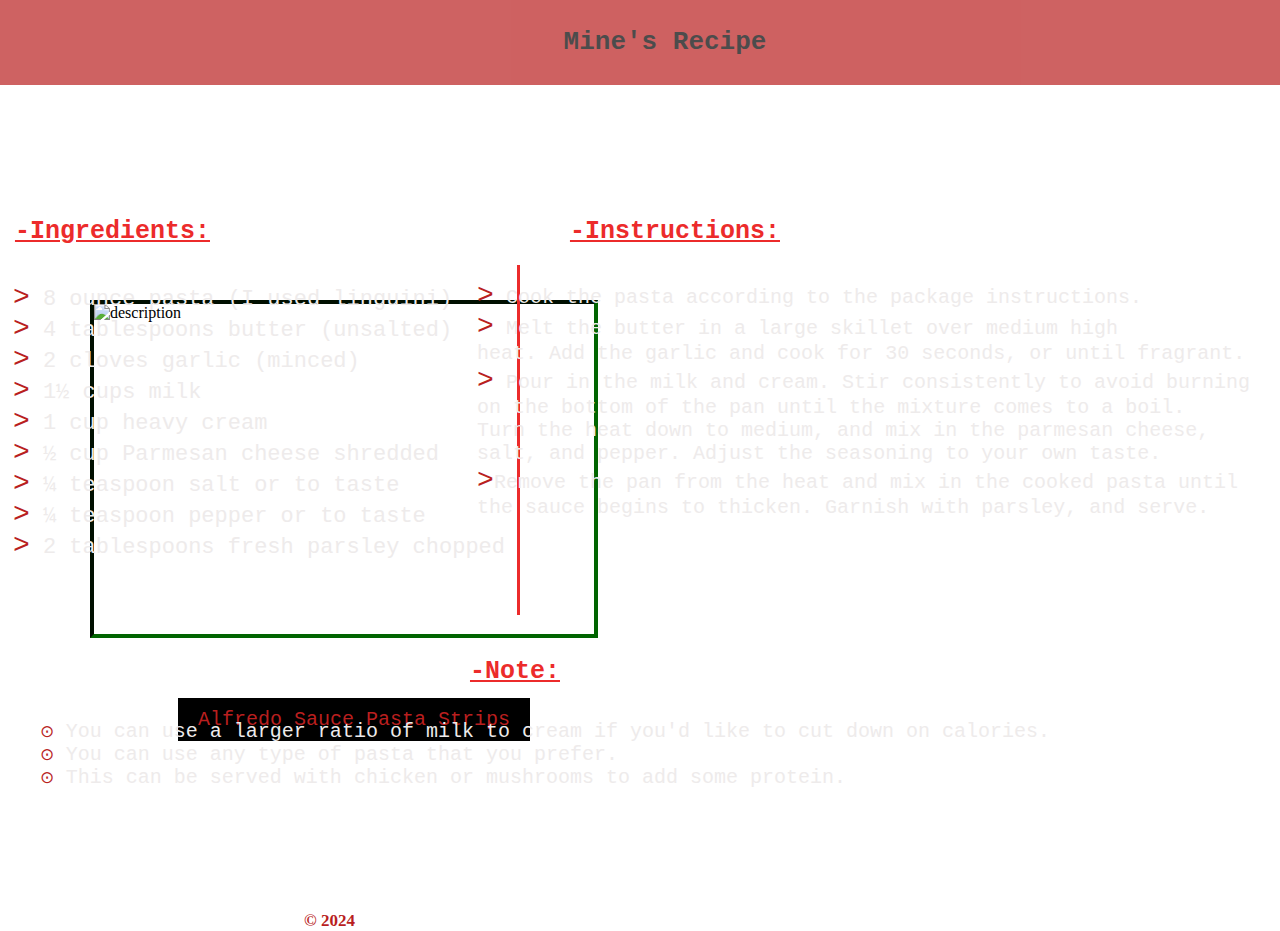
==== Chapter-1-Introduction to HTML and CSS/Exercises/Recipe Page (Mandatory)/index.html @ a9d212b5 "Recipi page (Mandatory)" ====
<!DOCTYPE html>
<html lang="en">
<head>
    <meta charset="UTF-8">
    <meta name="viewport" content="width=device-width, initial-scale=1.0">
    <title>Mine's Recipe</title>
    <link rel="stylesheet" href="style.css">
    <link rel="icon" href="favicon.ico"
</head>
<body>
    <div class="navbar">

        <h1 class="title">Mine's Recipe</h1>      

   </div>

   
   <div>

       <img class="recipic" src="pasta2.jpg" alt="description">

   </div>
   <div>

       <button class="btn">Alfredo Sauce Pasta Strips</button>

   </div>
   <div>
    
        <h1 class="head1">-Ingredients:</h1>
        <p class="iner1">
           <span style="color: #b91f1f;" class="inersize">></span> 8 ounce pasta (I used linguini)<br>
           <span style="color: #b91f1f;" class="inersize">></span> 4 tablespoons butter (unsalted)<br>
           <span style="color: #b91f1f;" class="inersize">></span> 2 cloves garlic (minced)<br>
           <span style="color: #b91f1f;" class="inersize">></span> 1½ cups milk<br>
           <span style="color: #b91f1f;" class="inersize">></span> 1 cup heavy cream<br>
           <span style="color: #b91f1f;" class="inersize">></span> ½ cup Parmesan cheese shredded<br>
           <span style="color: #b91f1f;" class="inersize">></span> ¼ teaspoon salt or to taste<br>
           <span style="color: #b91f1f;" class="inersize">></span> ¼ teaspoon pepper or to taste<br>
           <span style="color: #b91f1f;" class="inersize">></span> 2 tablespoons fresh parsley chopped<br>
            
        </p>


   </div>
   
   <div class="vertical-line"></div>

   <div>

    <h1 class="head2">-Instructions:</h1>

   </div> 
   <div>

        <p class="iner2">
           <span style="color: #b91f1f;" class="inersize">></span> Cook the pasta according to the package instructions.<br>
           <span style="color: #b91f1f;" class="inersize">></span> Melt the butter in a large skillet over medium high<br> 
        heat. Add the garlic and cook for 30 seconds, or until fragrant.<br>
              <span style="color: #b91f1f;" class="inersize">></span> Pour in the milk and cream. Stir consistently to avoid burning <br>
              on the bottom of the pan until the mixture comes to a boil.<br>
              Turn the heat down to medium, and mix in the parmesan cheese,<br>
              salt, and pepper. Adjust the seasoning to your own taste.<br>
              <span style="color: #b91f1f;" class="inersize">></span>Remove the pan from the heat and mix in the cooked pasta until<br>
              the sauce begins to thicken. Garnish with parsley, and serve.<br>
        </p>
   </div>
   <div>

    <h1 class="notice">-Note:</h1>

   </div>
   <div>
        <p class="iner3">
            <span style="color: #b91f1f;" class="iner3S">&#x2299;</span> You can use a larger ratio of milk to cream if you'd like to cut down on calories.<br>
            <span style="color: #b91f1f;" class="iner3S">&#x2299;</span> You can use any type of pasta that you prefer.<br>
            <span style="color: #b91f1f;" class="iner3S">&#x2299;</span> This can be served with chicken or mushrooms to add some protein.<br>
        </p>
   </div>
   <div>
    <h1 class="tag">&#xa9; 2024</h1>
   </div>

</body>
</html>
---- Chapter-1-Introduction to HTML and CSS/Exercises/Recipe Page (Mandatory)/style.css ----
body{
    background-image: url("bckpic.jpg.jpg");
    background-size: cover;
    background-repeat: no-repeat;

    
}


.navbar {
    background-color: #b91f1f; 
    color: rgb(0, 0, 0); 
    padding: 10px 25px; 
    width: 100%; 
    position: fixed; 
    top: 0;
    left: 0; 
    z-index: 1000; 
    opacity: 0.7;
}
.title{
    text-align: center;
    margin-top: 30;
    font-family: monospace;
}

.recipic{
    width: 500px;
    height: 330px;
   display: block;
   margin: 0 auto;
   position: absolute;
   top: 300px;
   left: 90px;
   border-style: inset;
   border-width: 4px;
   border-color: #006400;
   transition: 0.8s;
   
}
.btn{
    position: absolute;
    top: 680px;
    left: 160px;
}
.btn{
   
    border: none;
    background: none;
    padding: 10px 20px;
    font-size: 20px;
    font-family: monospace;
    cursor: pointer;
    margin: 10px;
    transition: 0.8s;
    position: relative;
    overflow: hidden;
    
}
.btn{
    color: #b91f1f;
    background-color: black;
}
.btn:hover{
    background-color: #b91f1f;
    
}
.btn:hover{
    color: black;
}

.ing{
    color: #d3c6c6;
    position: absolute;
    top: 500px;
    left: 50px;
}
.recipic:hover{
    width: 550px;
    height: 370px;

}
.head1{
    position: absolute;
    top: 200px;
    right: 1070px;
    color: #ec2b2b;
    font-family: monospace;
    font-size: 25px;
    text-decoration: underline;
}
.iner1{
    color: #eeebeb;
    position: absolute;
    right: 775px;
    top: 260px;
    font-family: monospace;
    font-size: 22px;
}
.vertical-line {
    border-left: 3px solid #ec2b2b; 
    height: 350px;
    position: absolute;
    right: 760px;
    top: 265px;
  }
  .head2{
    position: absolute;
    top: 200px;
    right: 500px;
    color: #ec2b2b;
    font-family: monospace;
    font-size: 25px;
    text-decoration: underline;
  }
  .iner2{
    color: #eeebeb;
    position: absolute;
    right: 30px;
    top: 260px;
    font-family: monospace;
    font-size: 20px;
  }
.inersize{
    font-size: 28px;
}
.notice{
    position: absolute;
    top: 640px;
    right: 720px;
    color: #ec2b2b;
    font-family: monospace;
    font-size: 25px;
    text-decoration: underline;

}
.iner3{
    color: #eeebeb;
    position: absolute;
    right: 230px;
    top: 700px;
    font-family: monospace;
    font-size: 20px;
}
.iner3S{
    font-size: 17px;
}
.tag{
    color: #b91f1f;
    position: absolute;
    top: 900px;
    right: 925px;
    font-size: 17px;
    
}
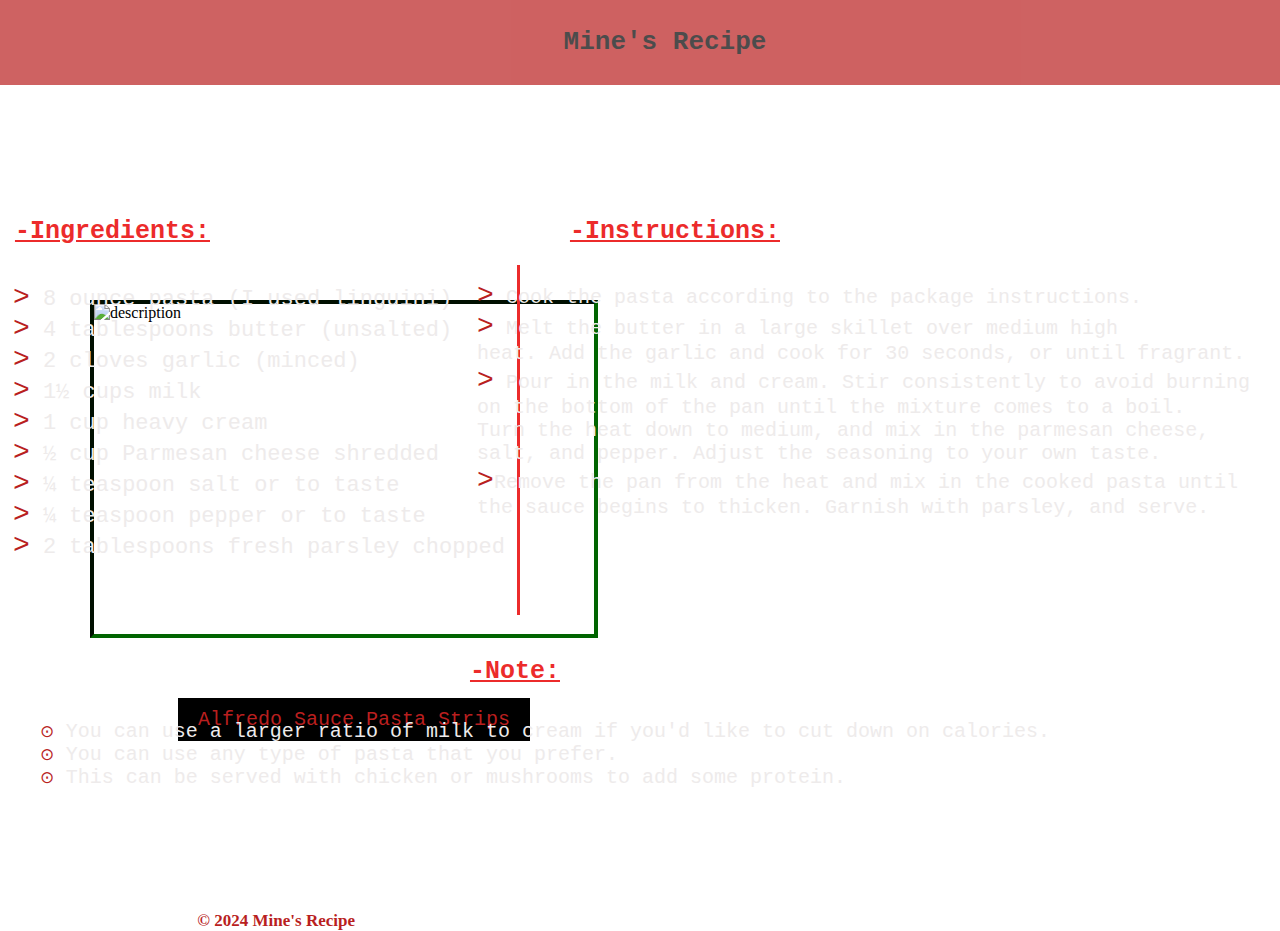
==== commit ca11c3db: "Movie Web" ====
--- a/Chapter-1-Introduction to HTML and CSS/Exercises/Recipe Page (Mandatory)/index.html
+++ b/Chapter-1-Introduction to HTML and CSS/Exercises/Recipe Page (Mandatory)/index.html
@@ -78,7 +78,7 @@
         </p>
    </div>
    <div>
-    <h1 class="tag">&#xa9; 2024</h1>
+    <h1 class="tag">&#xa9; 2024 Mine's Recipe</h1>
    </div>
 
 </body>
